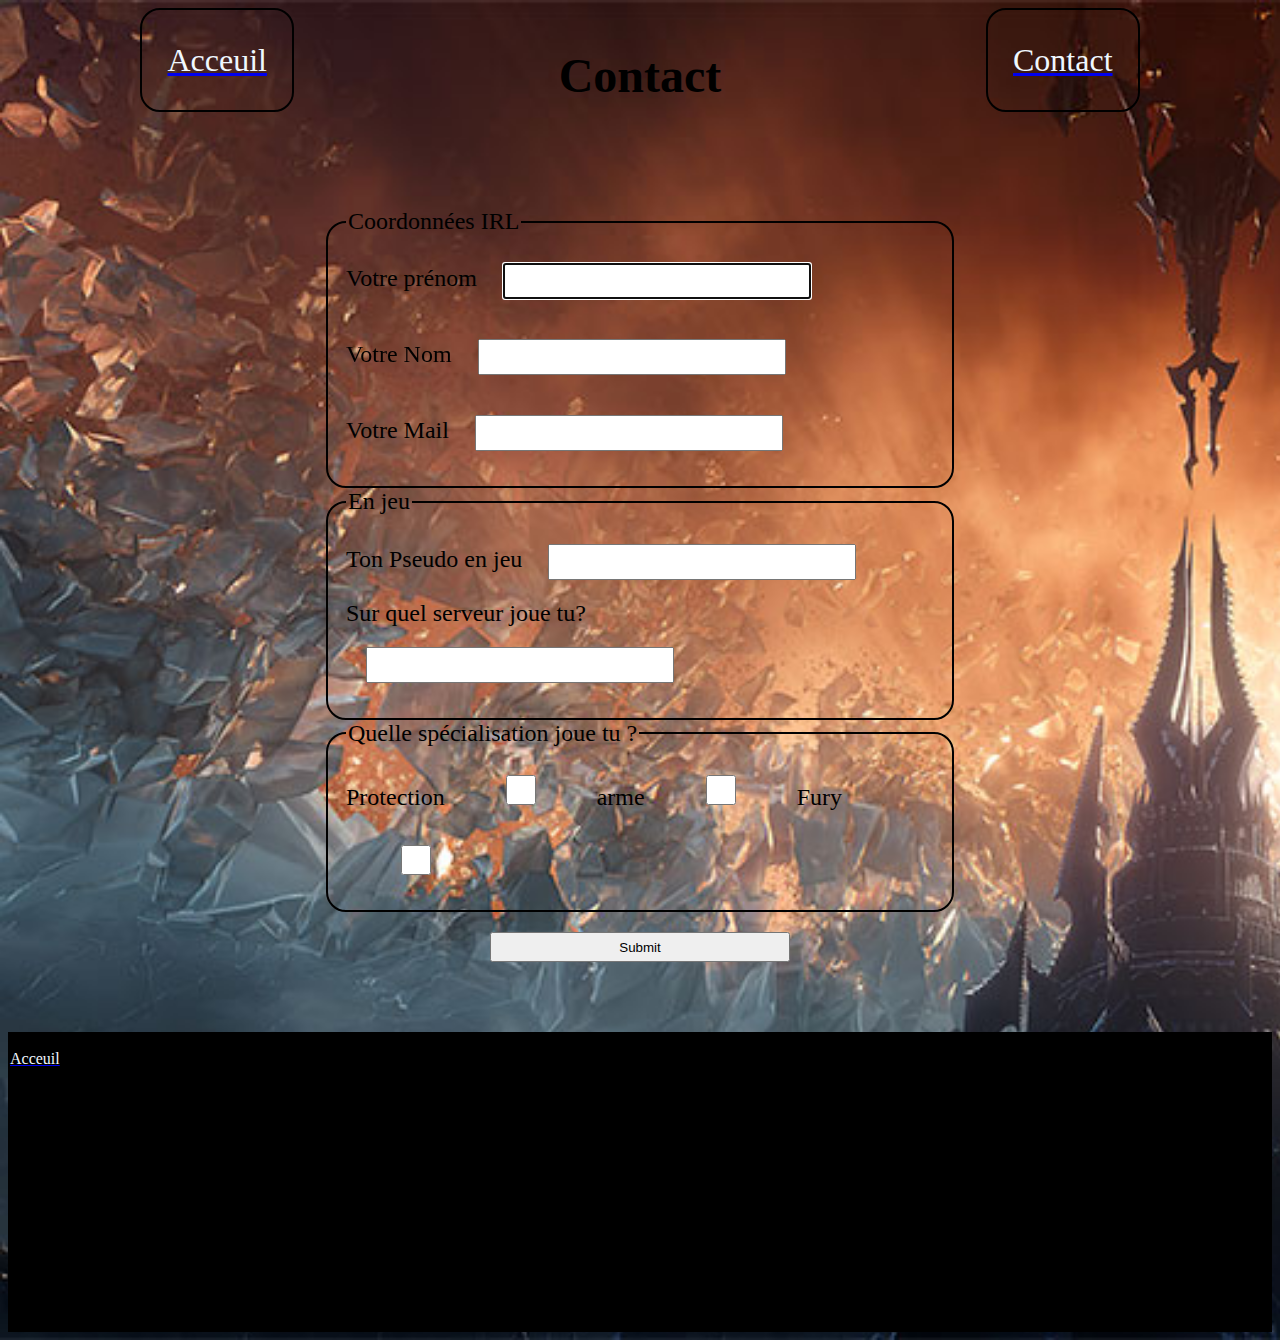
==== Contact.html @ e8a3d151 "init project" ====
<!DOCTYPE html>
<html lang="fr">
    <head>
        <title>Contact</title>
        <link rel="stylesheet" href="contact.css">
        <link rel="preconnect" href="https://fonts.googleapis.com">
        <link rel="preconnect" href="https://fonts.gstatic.com" crossorigin>
        <link href="https://fonts.googleapis.com/css2?family=Covered+By+Your+Grace&family=Permanent+Marker&display=swap" rel="stylesheet">
    </head>
    <body>
        <header>
            <a href="./index.html">
                <div class="acceuil">
                     <p>Acceuil</p>
                 </div>
            </a>
            
            <h2>Contact</h2>

            <a href="./Contact.html">
                <div class="contact">
                     <p>Contact</p>
                </div> 
            </a>
        </header>

        <form action="" method="post">
            <fieldset>  
                <legend> Coordonnées IRL</legend>
                <label for="prenom">Votre prénom</label>
                <input type="text" name="Prenom" id="prenom" autofocus required></br>
                <label for="Nom">Votre Nom</label>
                <input type="text" name="Nom" id="Nom" required> </br>
                <label for="email">Votre Mail</label>
                <input type="email" name="emal" id="email" required></br>
            </fieldset>
            <fieldset>
                <legend>En jeu</legend>
                <label for="pseudo">Ton Pseudo en jeu</label>
                <input type="text" name="pseudo" id="pseudo" required></br>
                <label for="serveur">Sur quel serveur joue tu?</label>
                <input type="text" name="serveur" id="serveur" required>
            </fieldset>
            <fieldset class="question_spe">
                <legend>Quelle spécialisation joue tu ?</legend>
                
                    <label for="Protection">Protection</label>
                <input type="checkbox" name="protection " id="protection"  >
                
                
                    <label for="arme">arme</label>
                <input type="checkbox" name="arme" id="arme"  >
                
                
                    <label for="fury">Fury</label>
                <input type="checkbox" name="fury" id="fury"  >
                
            </fieldset>
                <div class="submit">
                    <input type="submit">
                </div>
        </form>






        <footer>
            <a href="./index.html">
                <div class="acceuil">
                     <p>Acceuil</p>
                 </div>
            </a> 
        </footer>
    </body>
</html>
---- contact.css ----
header {
    margin-bottom: 100px;
    height: 100px;
    color: black;
    text-align: center;
    font-family: 'Covered By Your Grace', cursive;
    font-family: 'Permanent Marker', cursive;
    font-size: 2em;
    display: flex;
    flex-direction: row;
    justify-content: space-around;
}   

.acceuil, .contact {
    display: block;
    border: 2px solid black;
    border-radius: 20px;
    height: 100px;
    color: aliceblue;
    width: 150px;
    
}


form {
    display: flex;
    flex-direction: column;
    margin: auto;
    width: 50%;
    font-size: 1.5em;
    
}
input {
    height: 30px;
    width: 300px;
    margin: 20px;
    
    
    
    
}

fieldset{
    border-radius: 20px;
    border: 2px solid black;
}




footer {
    margin-top: 50px;
    height: 300px;
    color: aliceblue;
    background-color: black;
    
   
}

body {
    font-family: 'Covered By Your Grace', cursive;
    font-family: 'Permanent Marker', cursive;
    background-image: url('background_index.jpg');
    background-size: cover; 
    background-repeat: no-repeat;
}

.submit {
   
    margin: auto;

}
.question_spe input {
    
    width: 100px;
}
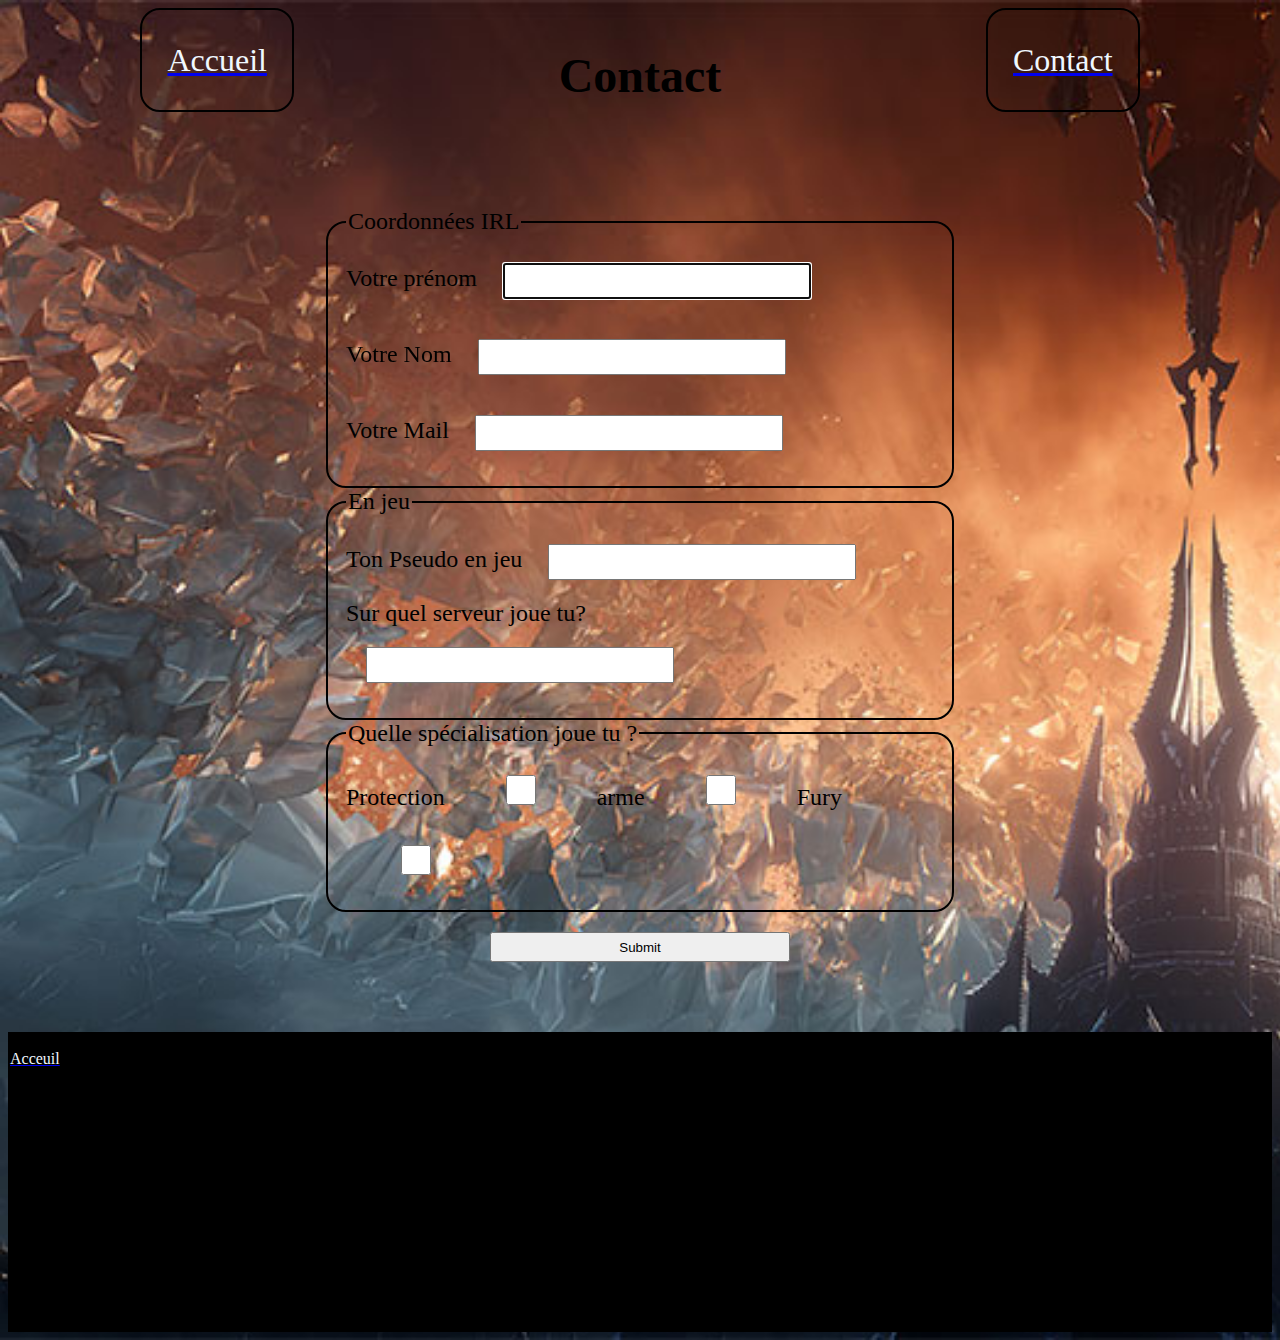
==== commit eaff6ac9: "fix: rename" ====
--- a/Contact.html
+++ b/Contact.html
@@ -11,7 +11,7 @@
         <header>
             <a href="./index.html">
                 <div class="acceuil">
-                     <p>Acceuil</p>
+                     <p>Accueil</p>
                  </div>
             </a>
             
